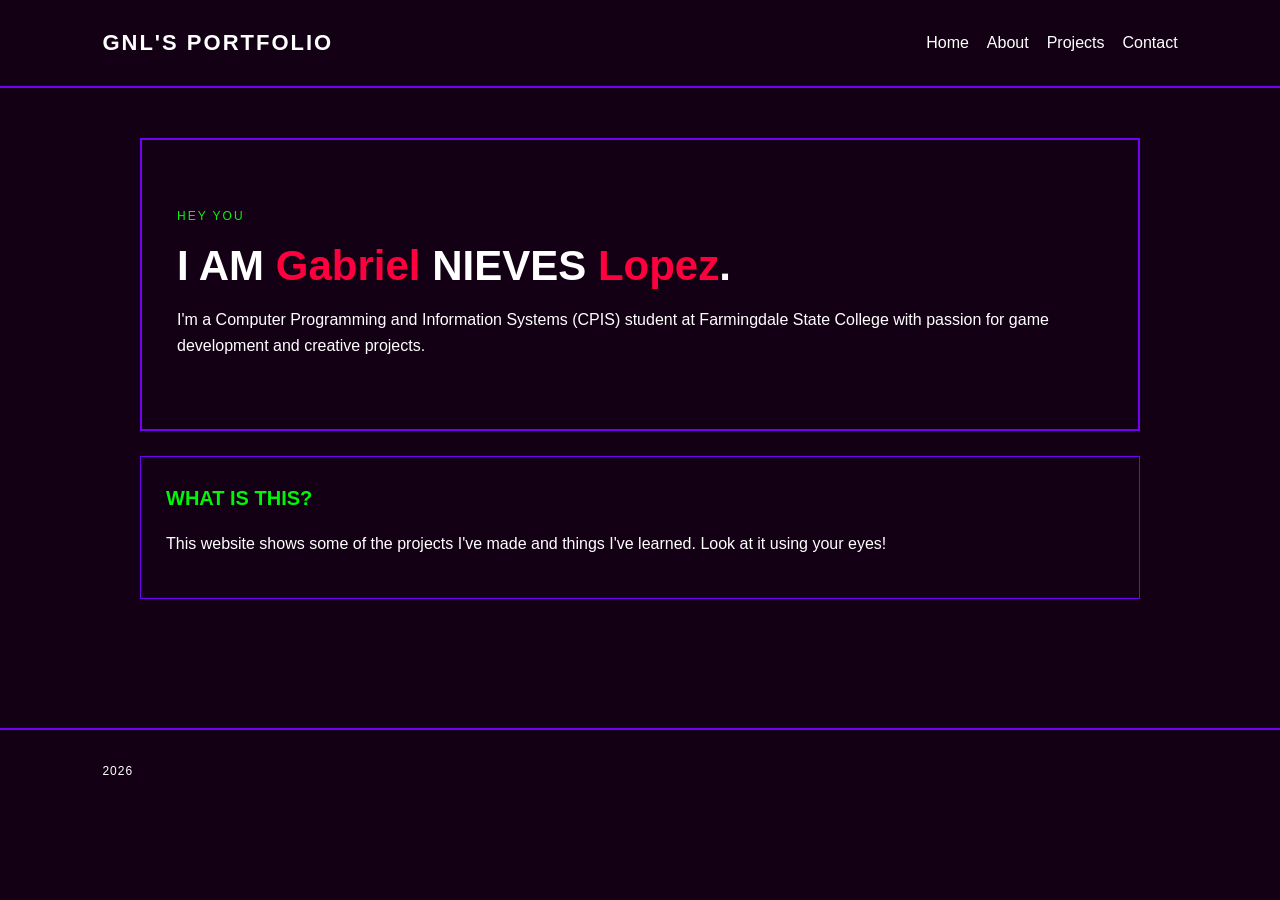
==== index.html @ 800c04dc "Barebones Project" ====
<!DOCTYPE html>
<html lang="en">
<head>
    <meta charset="UTF-8">
    <meta name="viewport" content="width=device-width, initial-scale=1.0">
    <title>Home</title>
    <link rel="stylesheet" href="style.css">
</head>
<body>
<header>
    <h1>GNL'S PORTFOLIO</h1>
    <nav>
        <a class="selectedpage" href="index.html">Home</a>
        <a href="about.html">About</a>
        <a>Projects</a>
        <a href="contact.html">Contact</a>
    </nav>
</header>

<main>
    <section class="intro">
        <p class="greensmall">HEY YOU</p>
        <h2>I AM <span>Gabriel</span> NIEVES <span>Lopez</span>.</h2>
        <p>I'm a Computer Programming and Information Systems (CPIS) student at Farmingdale State College with passion for game development and creative projects.</p>
    </section>

    <section class="border">
        <h2>WHAT IS THIS?</h2>
        <p>This website shows some of the projects I've made and things I've learned. Look at it using your eyes!</p>
    </section>
</main>

<footer>
    <p>2026</p>
</footer>
</body>
</html>
---- style.css ----
*
{
    box-sizing: border-box;
}

body
{
    margin: 0;
    background-color: #140014;
    color: #FFFFFF;
    font-family: Arial, sans-serif;
    line-height: 1.6;
}

header
{
    padding: 25px 8%;
    border-bottom: 2px solid #7200F5;
    display: flex;
    justify-content: space-between;
    align-items: center;
    gap: 20px;
    flex-wrap: wrap;
}

header h1
{
    margin: 0;
    font-size: 22px;
    letter-spacing: 2px;
}

nav
{
    display: flex;
    gap: 18px;
    flex-wrap: wrap;
}

nav a
{
    color: #FFFFFF;
    text-decoration: none;
    padding: 5px 0;
}

main
{
    width: 84%;
    max-width: 1000px;
    margin: 50px auto;
    min-height: 60vh;
}

.intro
{
    padding: 55px 35px;
    border: 2px solid #7200F5;
    background-color: #140014;
}

.greensmall
{
    color: #00F508;
    font-size: 12px;
    letter-spacing: 2px;
}

.intro h2
{
    font-size: 42px;
    line-height: 1.2;
    margin: 15px 0;
}

.intro h2 span
{
    color: #FF003F;
}

.border
{
    margin-top: 25px;
    padding: 25px;
    border: 1px solid #7200F5;
    background-color: #140014;
}

.border h2
{
    margin-top: 0;
    color: #00F508;
    font-size: 20px;
}

.pagetitle
{
    margin-bottom: 30px;
}

.pagetitle h2
{
    margin: 5px 0;
    color: #FF003F;
    font-size: 38px;
}

footer
{
    padding: 20px 8%;
    border-top: 2px solid #7200F5;
    color: #FFFFFF;
    font-size: 12px;
    letter-spacing: 1px;
}

@media (max-width: 600px)
{
    header
    {
        align-items: flex-start;
        flex-direction: column;
    }

    main
    {
        width: 90%;
        margin: 30px auto;
    }

    .intro
    {
        padding: 30px 20px;
    }

    .intro h2
    {
        font-size: 32px;
    }

    .pagetitle h2
    {
        font-size: 30px;
    }
}
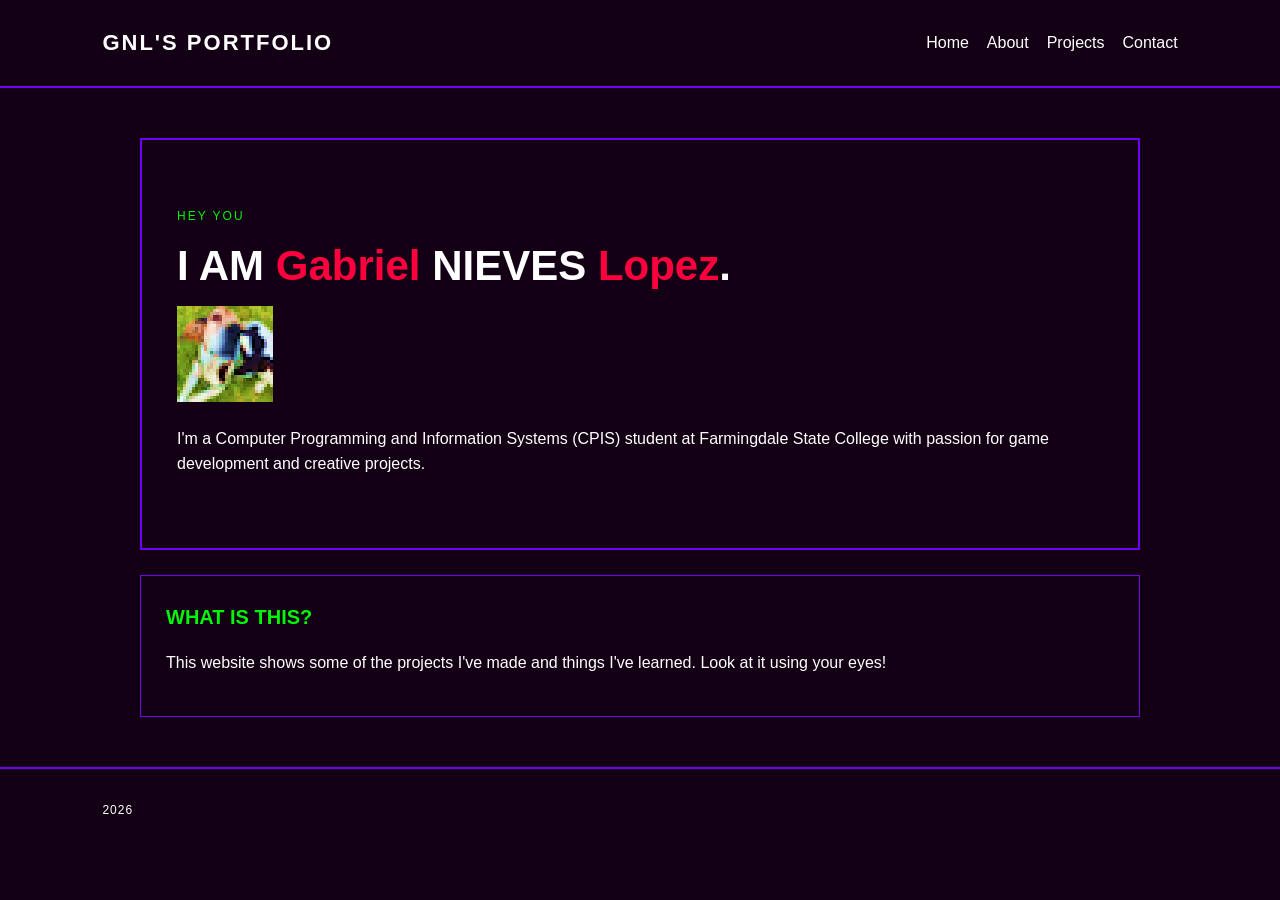
==== commit 7eaba80f: "Added profile image" ====
--- a/index.html
+++ b/index.html
@@ -10,9 +10,9 @@
 <header>
     <h1>GNL'S PORTFOLIO</h1>
     <nav>
-        <a class="selectedpage" href="index.html">Home</a>
+        <a href="index.html">Home</a>
         <a href="about.html">About</a>
-        <a>Projects</a>
+        <a href="projects.html">Projects</a>
         <a href="contact.html">Contact</a>
     </nav>
 </header>
@@ -21,7 +21,10 @@
     <section class="intro">
         <p class="greensmall">HEY YOU</p>
         <h2>I AM <span>Gabriel</span> NIEVES <span>Lopez</span>.</h2>
+        <img src="images/profile.png" alt="My profile picture">
         <p>I'm a Computer Programming and Information Systems (CPIS) student at Farmingdale State College with passion for game development and creative projects.</p>
+
+
     </section>
 
     <section class="border">
--- a/style.css
+++ b/style.css
@@ -43,6 +43,7 @@
     text-decoration: none;
     padding: 5px 0;
 }
+
 
 main
 {
@@ -114,32 +115,36 @@
     letter-spacing: 1px;
 }
 
-@media (max-width: 600px)
+.project
 {
-    header
-    {
-        align-items: flex-start;
-        flex-direction: column;
-    }
+    display: flex;
+    align-items: center;
+    gap: 25px;
+}
 
-    main
-    {
-        width: 90%;
-        margin: 30px auto;
-    }
+.projectimage
+{
+    width: 40%;
+    min-height: 180px;
+    border: 1px solid #7200F5;
+    display: flex;
+    align-items: center;
+    justify-content: center;
+}
 
-    .intro
-    {
-        padding: 30px 20px;
-    }
+.projectimage img
+{
+    max-width: 100%;
+}
 
-    .intro h2
-    {
-        font-size: 32px;
-    }
 
-    .pagetitle h2
-    {
-        font-size: 30px;
-    }
-}+.projectimage video
+{
+    max-width: 100%;
+}
+
+
+.projecttext
+{
+    flex: 1;
+}
